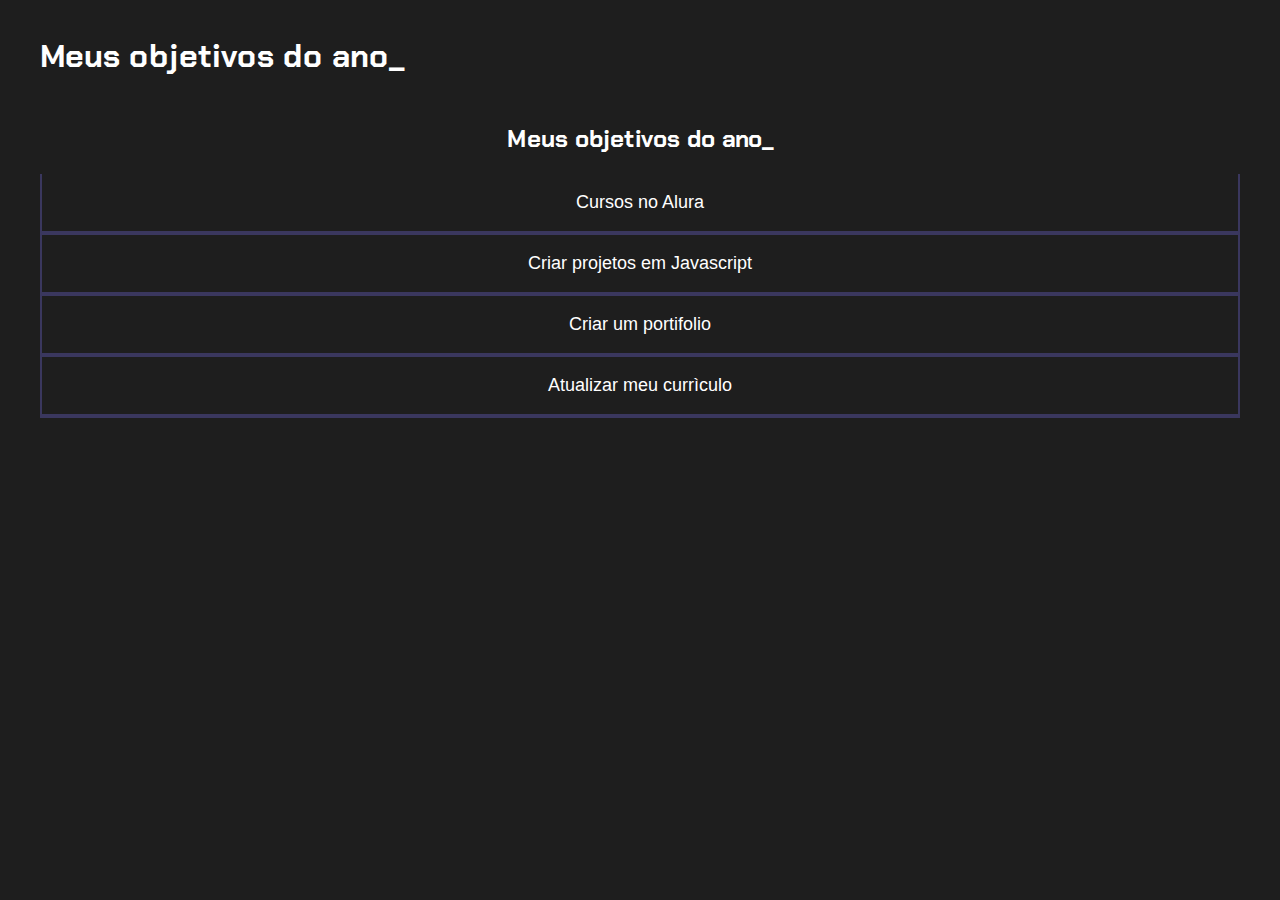
==== Projeto-de-vida-main/Projeto-de-vida-main/index.html @ 85fa4144 "Add files via upload" ====
<!DOCTYPE html>
<html lang="pt-br">
<head>
    <meta charset="UTF-8">
    <meta name="viewport" content="width=device-width, initial-scale=1.0">
    <title>Meus objetivos do ano</title>
    <link rel="stylesheet" href="style.css">
</head>
<body>
    <section class="conteudo-principal">
        <h2 class="titulo-principal">Meus objetivos do ano_</h2>
        <div class="botoes"></div>
    <section class="conteudo preincipal"></section>
    <h2 class="titulo principal">Meus objetivos do ano_</h2>
    <div class="botoes"></div>
            <button class="botao ativo">Cursos no Alura</button>
            <button class="botao">Criar projetos em Javascript</button>
            <button class="botao">Criar um portifolio</button>
            <button class="botao">Atualizar meu currìculo</button>
    </div>
    </section>
    <script src="main.js"></script>

</body>
</html>
---- Projeto-de-vida-main/Projeto-de-vida-main/style.css ----
@import url('https://fonts.googleapis.com/css2?family=Chakra+Petch:wght@400;700&display=swap');

:root{
    --cor-de-fundo: #1E1E1E;
    --verde: #6FFF57;
    --branco: #FFFFFF;
    --botao-ativo: #3A375E;
    --botao-inativo: rgba(58, 55, 94, 0,5);
    --texto-fundo: rgba(58, 55, 94, 0,3);

}
body{
    background-color: var(--cor-de-fundo);
    color: var(--branco);
    font-family: 'Chakra Petch', sans-serif;

}

.conteudo-principal{
    display: flex;
    flex-direction: column;
    justify-content: center;
    align-items: center;
    max-width: 1200px;
    width: 100%;
    margin: 0 auto;

}

.titulo-principal{
    text-align: left;
    width: 100%;
    font-size: 32px;
}

.titulo-principal span{
    color: var(--verde);

}

.botao{
    font-family: "Crakra Petch", sans-serif;
    background-color: var(--botao-inativo);
    color: var(--branco);
    display: flex;
    justify-content: center;
    padding: 1em;
    font-size: 18px;
    align-items: center;
    width: 100%;
    border-bottom: 4px solid var(--botao-ativo);
    border-left: 2px solid var(--botao-ativo);
    border-right: 2px solid var(--botao-ativo);
    border-top: none;

}

.botao:first-child{
    border-radius: 40px 40px 0 0;
}


@media screen and (min-windth: 768px) {
    .botoes{
        display: block;
        display: flex;
        
    }

    .ativo{
        background-color: var(--botoes-ativo);
        border-bottom: 4px solid var(--verde);

    }
    .botao:first-child{
    border-radius: 40px 0 0 0;
    }
    .botao:last-child{
        border-radius: 0 40px 0 0;
    }
    }
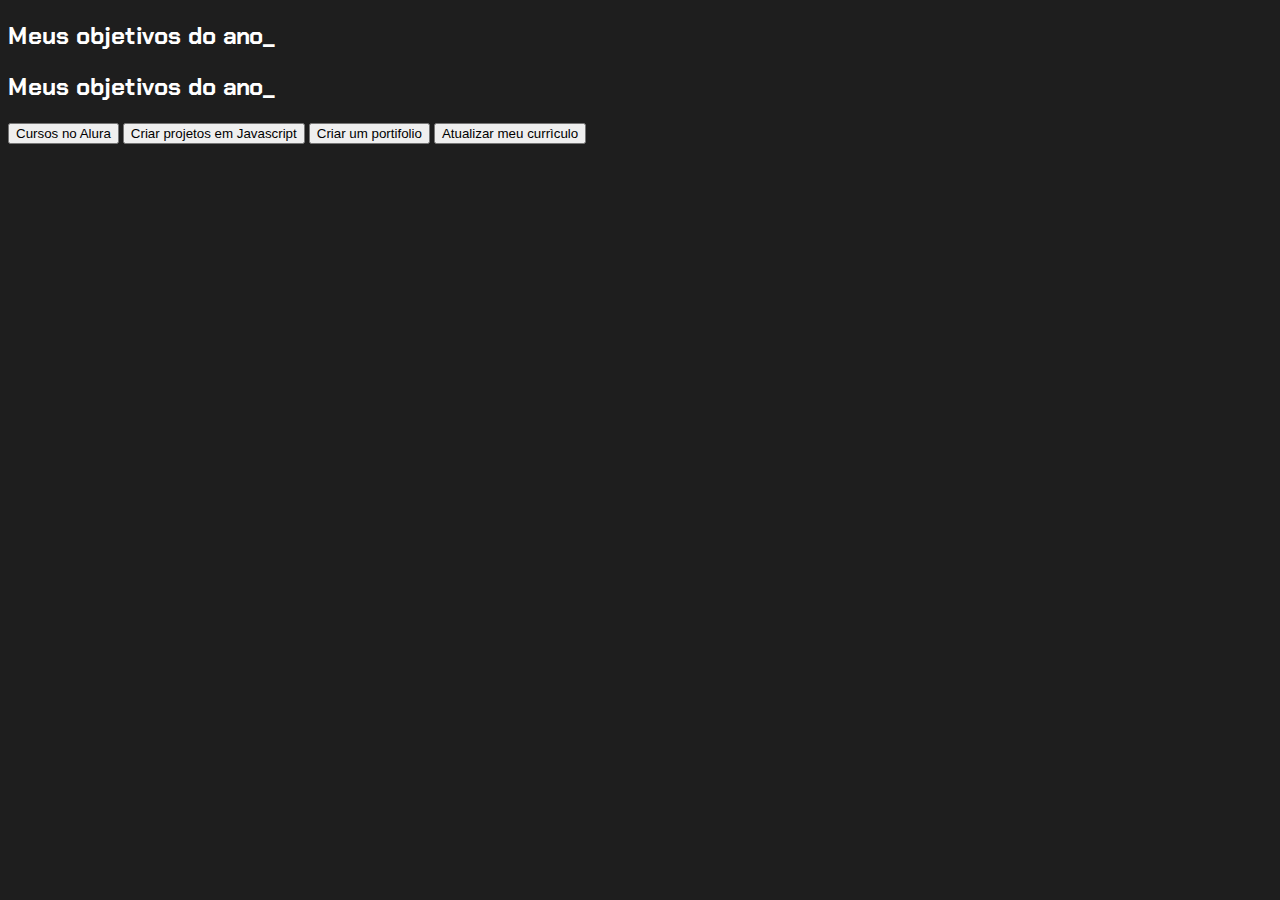
==== commit 541e03af: "Add files via upload" ====
--- a/Projeto-de-vida-main/Projeto-de-vida-main/index.html
+++ b/Projeto-de-vida-main/Projeto-de-vida-main/index.html
@@ -13,13 +13,11 @@
     <section class="conteudo preincipal"></section>
     <h2 class="titulo principal">Meus objetivos do ano_</h2>
     <div class="botoes"></div>
-            <button class="botao ativo">Cursos no Alura</button>
+            <button class="botao">Cursos no Alura</button>
             <button class="botao">Criar projetos em Javascript</button>
             <button class="botao">Criar um portifolio</button>
             <button class="botao">Atualizar meu currìculo</button>
     </div>
-    </section>
-    <script src="main.js"></script>
 
 </body>
 </html>--- a/Projeto-de-vida-main/Projeto-de-vida-main/style.css
+++ b/Projeto-de-vida-main/Projeto-de-vida-main/style.css
@@ -15,68 +15,4 @@
     color: var(--branco);
     font-family: 'Chakra Petch', sans-serif;
 
-}
-
-.conteudo-principal{
-    display: flex;
-    flex-direction: column;
-    justify-content: center;
-    align-items: center;
-    max-width: 1200px;
-    width: 100%;
-    margin: 0 auto;
-
-}
-
-.titulo-principal{
-    text-align: left;
-    width: 100%;
-    font-size: 32px;
-}
-
-.titulo-principal span{
-    color: var(--verde);
-
-}
-
-.botao{
-    font-family: "Crakra Petch", sans-serif;
-    background-color: var(--botao-inativo);
-    color: var(--branco);
-    display: flex;
-    justify-content: center;
-    padding: 1em;
-    font-size: 18px;
-    align-items: center;
-    width: 100%;
-    border-bottom: 4px solid var(--botao-ativo);
-    border-left: 2px solid var(--botao-ativo);
-    border-right: 2px solid var(--botao-ativo);
-    border-top: none;
-
-}
-
-.botao:first-child{
-    border-radius: 40px 40px 0 0;
-}
-
-
-@media screen and (min-windth: 768px) {
-    .botoes{
-        display: block;
-        display: flex;
-        
-    }
-
-    .ativo{
-        background-color: var(--botoes-ativo);
-        border-bottom: 4px solid var(--verde);
-
-    }
-    .botao:first-child{
-    border-radius: 40px 0 0 0;
-    }
-    .botao:last-child{
-        border-radius: 0 40px 0 0;
-    }
-    }
+}